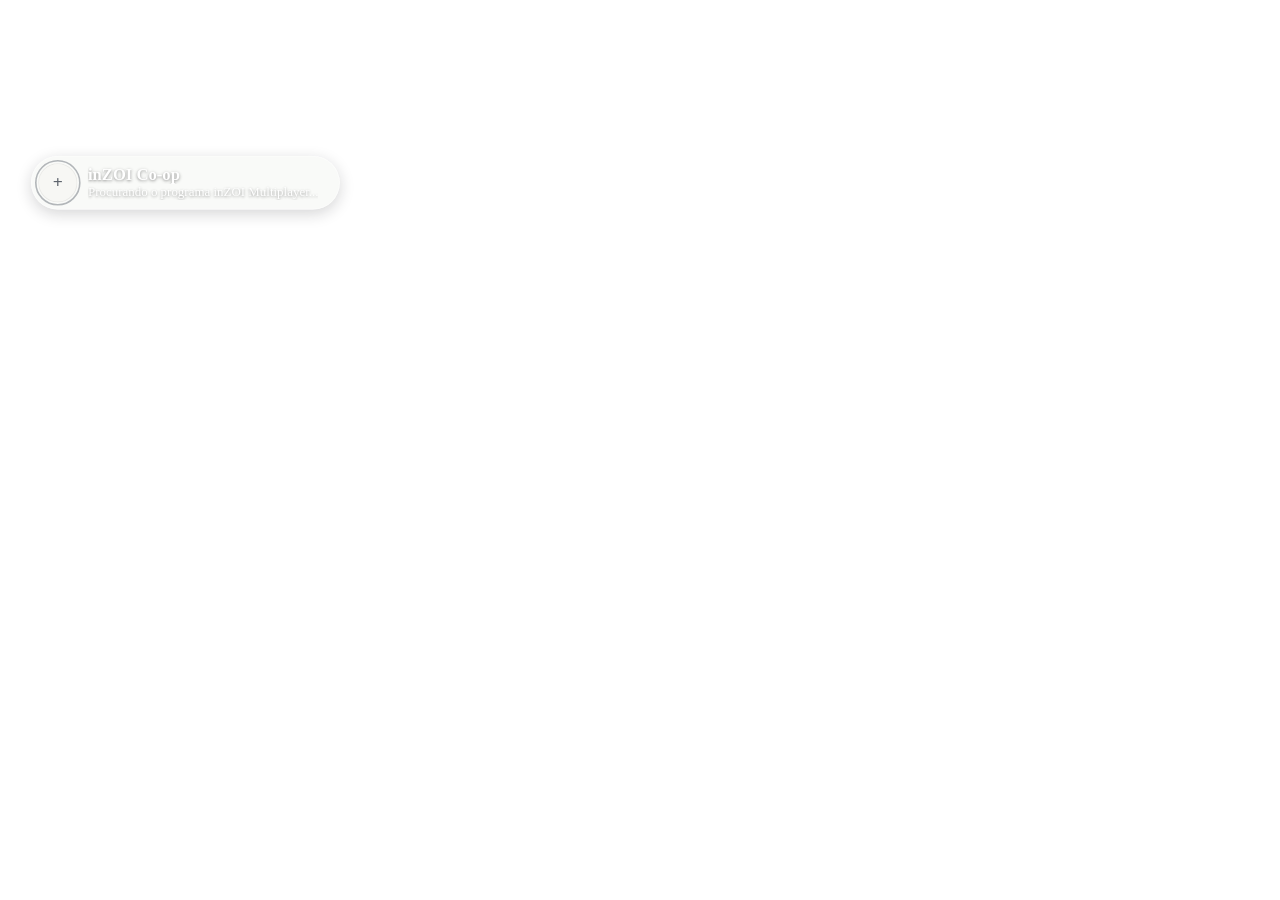
==== mod/InZOIMultiplayer/ui/mp/index.html @ 81c27d21 "0.9.12: consent popups for every interaction (always-accept), native teleport/cancel/queue (no cheat" ====
<!DOCTYPE html>
<html lang="pt-BR">
<head>
<meta charset="UTF-8">
<title>inZOI Multiplayer</title>
<link rel="stylesheet" href="coui://inzoi/mod/inzoi-fonts.css">
<style>
* { margin: 0; padding: 0; box-sizing: border-box; }
/* html/body MUST keep 'background: transparent' (game shows through; clicks outside the UI
   reach the game) and 'overflow: hidden'. NEVER set 'pointer-events: none' on html/body --
   it breaks inzoi.view.hover() / setHover() and leaks wheel/click input to the game camera. */
html, body { width: 100%; height: 100%; background: transparent; overflow: hidden;
             font-family: var(--inzoi-font-ui); font-size: 19.5px; color: #23262b; }
/* Gameface gives buttons its own font (one without accents) unless the family is named on them, so name it. */
button, input, select, textarea, .btn, .tab, .sect-head, .choice, .toggle, .chip, .ia, .qa {
    font-family: var(--inzoi-font-ui); }
button, input, select, textarea { font-size: inherit; color: inherit; }
button { -webkit-appearance: none; background: none; border: 0; cursor: pointer; }
button:focus { outline: none; }
button:focus-visible, input:focus-visible, select:focus-visible { outline: 2.6px solid #3a8ee6; outline-offset: 2.6px; }
svg { display: block; }

/* The look of the game's own menus: frosted light glass, very round corners, no hard borders, white pill
   buttons, thin icons in round slots, a blue badge. Closed, the panel is a small capsule (the partner and a badge);
   open, a narrow card. Saved window sizes from older versions are ignored (!important). */
#app-root { position: absolute; top: 156px; left: 31.2px; width: 442px !important; height: auto !important;
            max-height: 92%; display: flex; flex-direction: column; overflow: hidden;
            background: rgba(234, 236, 231, 0.80); backdrop-filter: blur(28.6px);
            border: 1px solid rgba(255, 255, 255, 0.60); border-radius: 31.2px;
            box-shadow: 0 13px 39px rgba(20, 24, 30, 0.22); }
#app-root.min { width: auto !important; border-radius: 39px; background: rgba(240, 242, 238, 0.42);
                border-color: rgba(255, 255, 255, 0.45); box-shadow: 0 5.2px 18.2px rgba(20, 24, 30, 0.18); }
#resize-handle { display: none !important; }

/* header = the capsule when closed */
#title-bar { display: flex; align-items: center; flex-shrink: 0; padding: 13px 13px 10.4px 15.6px; cursor: move;
             user-select: none; -webkit-user-select: none; }
#app-root.min #title-bar { padding: 7.8px 15.6px 7.8px 7.8px; cursor: pointer; }
#title-text { display: flex; align-items: center; flex: 1; min-width: 0; }
.avatar { position: relative; width: 49.4px; height: 49.4px; border-radius: 50%; flex-shrink: 0; margin-right: 13px;
          display: flex; align-items: center; justify-content: center;
          background: #f7f7f4; color: #5d636c; font-size: 22.1px; font-weight: bold;
          box-shadow: inset 0 0 0 1px rgba(0, 0, 0, 0.06); }
#title-text .dot { position: absolute; left: -3.9px; top: -3.9px; right: -3.9px; bottom: -3.9px; border-radius: 50%;
                   border: 2.6px solid rgba(120, 126, 134, 0.55); }
#title-text .dot.on { border-color: #3a8ee6; }
#title-text .dot.wait { border-color: #e0a33a; }
.tt { display: flex; flex-direction: column; min-width: 0; }
#title-label { font-size: 20.8px; font-weight: bold; white-space: nowrap; overflow: hidden; text-overflow: ellipsis; }
#title-sub { font-size: 16.2px; color: #5d636c; white-space: nowrap; overflow: hidden; text-overflow: ellipsis; margin-top: 1px; }
#app-root.min #title-label { color: #fff; text-shadow: 0 1px 3.9px rgba(0, 0, 0, 0.45); }
#app-root.min #title-sub { color: #fff; text-shadow: 0 1px 3.9px rgba(0, 0, 0, 0.45); opacity: 0.92; }
#title-buttons { display: flex; align-items: center; flex-shrink: 0; margin-left: 10.4px; }
.badge { display: none; min-width: 26px; height: 26px; padding: 0 7.8px; border-radius: 13px; margin-left: 7.8px;
         background: #3a8ee6; color: #fff; font-size: 15.6px; font-weight: bold; line-height: 26px; text-align: center; }
.badge.on { display: inline-block; }
#minimize-btn { width: 39px; height: 39px; border-radius: 50%; margin-left: 7.8px; color: #5d636c; }
#minimize-btn:hover { background: rgba(255, 255, 255, 0.7); color: #23262b; }
#close-btn { display: none !important; }
.sz { width: 31px; height: 31px; border-radius: 50%; color: #8a9099; display: flex; align-items: center; justify-content: center; }
.sz:hover { background: rgba(255, 255, 255, 0.7); color: #23262b; }
#app-root.min .sz { display: none; }
.c-desc { display: none !important; }

#content { flex: 1; min-height: 0; padding: 0 15.6px 13px; overflow: hidden; display: flex; flex-direction: column; }

/* states and questions: quiet lines, a card only when something needs an answer */
.conn { display: flex; align-items: flex-start; padding: 11.7px 15.6px; margin-bottom: 10.4px; border-radius: 20.8px; font-size: 18.2px;
        line-height: 1.35; background: rgba(255, 255, 255, 0.62); flex-shrink: 0; }
.conn.on { display: none; }
.conn .ico { width: 26px; height: 26px; border-radius: 50%; flex-shrink: 0; margin-right: 11.7px; text-align: center;
             line-height: 26px; font-weight: bold; font-size: 15.6px; background: #e0a33a; color: #fff; }
.conn.bad .ico { background: #e0605a; }
.conn .txt { flex: 1; min-width: 0; word-wrap: break-word; }
.conn .sub { display: block; font-size: 16.2px; color: #5d636c; margin-top: 2.6px; }
.conn .btn { margin-top: 9.1px; }
.notice { font-size: 16.9px; color: #9a6514; margin: 0 2.6px 10.4px; display: none; line-height: 1.35; }
.save-box { display: none; padding: 15.6px 18.2px; margin-bottom: 10.4px; border-radius: 23.4px; font-size: 18.2px; line-height: 1.4;
            background: rgba(255, 255, 255, 0.72); flex-shrink: 0; }
.save-box .btn { display: inline-block; margin: 10.4px 7.8px 0 0; }
#save-buttons .btn:first-child, #world-buttons .btn:first-child, #update-buttons .btn:first-child { background: #3a8ee6; color: #fff; }

/* the partner asks something: like the game's own dialog (big dark title, pill answers) */
.reqs { flex-shrink: 0; }
.req { padding: 18.2px 20.8px 15.6px; margin-bottom: 10.4px; border-radius: 26px; background: rgba(255, 255, 255, 0.82);
       box-shadow: 0 2.6px 13px rgba(20, 24, 30, 0.10); }
.req > div:first-child { font-size: 22.1px; font-weight: bold; line-height: 1.3; }
.req .row2 { display: flex; justify-content: flex-end; margin-top: 13px; }
.req .btn { margin-left: 10.4px; }
.req .btn:not(.no) { background: #3a8ee6; color: #fff; }
.req .btn.always { margin-left: 0; margin-right: auto; background: transparent; box-shadow: none; color: #2d7fd6; padding-left: 4px; }
.req .left { font-size: 15.6px; color: #5d636c; margin-top: 7.8px; text-align: right; }

/* pill buttons, like the game's */
.btn { display: inline-block; padding: 9.1px 19.5px; border-radius: 1298.7px; font-size: 18.2px; font-weight: bold; line-height: 1.25;
       background: #fff; color: #23262b; box-shadow: 0 1px 2.6px rgba(20, 24, 30, 0.10); }
.btn:hover { background: #f1f4f8; }
.btn.off, .btn[disabled] { opacity: 0.45; cursor: default; }
.wide { display: block; width: 100%; padding: 11.7px 15.6px; margin-bottom: 10.4px; }

/* the partner: where they are and what they're doing, two pills */
.pcard { flex-shrink: 0; padding: 0 2.6px 10.4px; display: none; }
.pcard .head { display: none; }
.pcard .pline { font-size: 16.9px; color: #5d636c; line-height: 1.35; word-wrap: break-word; }
.pcard .pline.doing { display: none; }              /* (the header says what they're doing) */
.pcard .prow { display: flex; margin: 2.6px -3.9px 0; }
.pcard .prow .btn { flex: 1; margin: 0 3.9px; padding: 9.1px 7.8px; white-space: nowrap; overflow: hidden; text-overflow: ellipsis; }
.pcard .sent { font-size: 16.9px; color: #2d7fd6; margin-top: 9.1px; display: none; }
.pcard .pdot, .pcard .fold, .pcard .pname { display: none; }

/* panes */
.pane { display: none; flex: 1; min-height: 0; flex-direction: column; overflow: hidden; }
.pane.on { display: flex; }
#pane-houses, #pane-mods, #pane-settings, #pane-help { overflow-y: auto; padding-right: 2.6px; }
.label { font-size: 16.9px; font-weight: bold; color: #5d636c; margin: 13px 2.6px 7.8px; }
.hint { font-size: 16.9px; color: #5d636c; line-height: 1.4; margin: 2.6px 2.6px 7.8px; }
.empty { font-size: 18.2px; color: #5d636c; padding: 7.8px 2.6px 13px; }

/* the Couple pane */
#pane-couple { overflow: hidden; }
#c-main { display: flex; flex-direction: column; flex: 1; min-height: 0; }
.c-empty { display: none; font-size: 18.2px; color: #5d636c; line-height: 1.45; padding: 23.4px 13px; text-align: center; }
.quick { display: flex; justify-content: space-between; flex-shrink: 0; margin: 2.6px 0 13px; }
.qa { width: 59.8px; display: flex; flex-direction: column; align-items: center; color: #23262b; }
.qa .c { width: 52px; height: 52px; border-radius: 50%; background: rgba(255, 255, 255, 0.78); display: flex;
         align-items: center; justify-content: center; box-shadow: 0 1px 2.6px rgba(20, 24, 30, 0.10); }
.qa:hover .c { background: #fff; }
.qa .l { font-size: 14.3px; color: #5d636c; margin-top: 5.2px; white-space: nowrap; text-align: center; }
.qa.done .c { background: #3a8ee6; color: #fff; }
.qa[disabled] { opacity: 0.4; cursor: default; }
.bond { display: flex; margin: 0 -5.2px 10.4px; flex-shrink: 0; }
.bond .b { flex: 1; padding: 0 5.2px; }
.bond .bl { display: flex; justify-content: space-between; font-size: 15px; color: #5d636c; margin-bottom: 3.9px; white-space: nowrap; }
.bond .bl .v { color: #23262b; font-weight: bold; }
.bond .track { height: 5.2px; border-radius: 2.6px; background: rgba(35, 38, 43, 0.10); overflow: hidden; }
.bond .fill { height: 5.2px; border-radius: 2.6px; width: 0; }
.bond .romance .fill { background: #e46ea8; }
.bond .friendship .fill { background: #2fb3b8; }
.bond .family .fill { background: #e0a33a; }
.bond .business .fill { background: #3a8ee6; }
.bond .tag { display: none; }
.chips { display: flex; flex-wrap: wrap; flex-shrink: 0; margin: 0 -2.6px 7.8px; }
.chip { margin: 0 2.6px 5.2px; padding: 5.2px 13px; border-radius: 1298.7px; font-size: 16.9px; color: #5d636c; }
.chip:hover { color: #23262b; }
.chip.on { background: #fff; color: #23262b; font-weight: bold; box-shadow: 0 1px 2.6px rgba(20, 24, 30, 0.10); }
.chip .n { font-weight: normal; margin-left: 5.2px; color: #8a9099; }
.c-search { flex-shrink: 0; margin-bottom: 7.8px; }
.c-search input { width: 100%; padding: 9.1px 18.2px; border-radius: 1298.7px; border: 0; background: rgba(255, 255, 255, 0.62);
                  outline: none; font-size: 17.6px; }
.c-search input:focus { background: #fff; }
.c-desc { flex-shrink: 0; font-size: 16.2px; color: #5d636c; line-height: 1.4; margin: 0 5.2px 7.8px; }
.ia-grid { flex: 1; min-height: 0; max-height: 390px; overflow-y: auto; display: flex; flex-direction: column; }
.ia { display: flex; align-items: center; width: 100%; text-align: left; padding: 10.4px 15.6px; margin-bottom: 5.2px;
      border-radius: 18.2px; background: rgba(255, 255, 255, 0.55); color: #23262b; flex-shrink: 0; }
.ia:hover { background: #fff; }
.ia::before { content: ''; width: 9.1px; height: 9.1px; border-radius: 50%; margin-right: 13px; flex-shrink: 0; background: #8a9099; }
.ia.romance::before { background: #e46ea8; }
.ia.family::before { background: #e0a33a; }
.ia.fun::before { background: #9b7be0; }
.ia.friendship::before { background: #2fb3b8; }
.ia.talk::before, .ia.business::before { background: #3a8ee6; }
.ia.conflict::before { background: #e0605a; }
.ia .in { display: block; flex: 1; min-width: 0; font-size: 18.2px; line-height: 1.3; }
.ia .s { display: block; font-size: 15.6px; color: #5d636c; margin-top: 1px; }
.ia.done { background: #3a8ee6; color: #fff; }
.ia.done .s { color: rgba(255, 255, 255, 0.85); }
.ia.off { opacity: 0.55; cursor: default; }
.ia-empty { font-size: 16.9px; color: #5d636c; padding: 13px 7.8px; }

/* chat */
.players { flex-shrink: 0; margin-bottom: 5.2px; max-height: 156px; overflow-y: auto; }
.player { display: flex; align-items: center; padding: 9.1px 15.6px; margin-bottom: 5.2px; border-radius: 18.2px; background: rgba(255, 255, 255, 0.55); }
.player .who { flex: 1; min-width: 0; }
.player .name { font-size: 18.2px; font-weight: bold; }
.player .sub { font-size: 16.2px; color: #5d636c; margin-top: 1px; white-space: nowrap; overflow: hidden; text-overflow: ellipsis; }
.player .sub.here { color: #1f8f93; }
.player .btn { padding: 6.5px 15.6px; font-size: 16.9px; }
.chat { flex: 1; min-height: 156px; max-height: 364px; overflow-y: auto; overflow-x: hidden; display: block;
        padding: 7.8px 13px 10.4px; background: rgba(255, 255, 255, 0.45); border-radius: 20.8px; }
.msg { font-size: 18.2px; line-height: 1.4; margin-top: 5.2px; word-wrap: break-word; }
.msg .from { font-weight: bold; color: #2d7fd6; margin-right: 7.8px; }
.msg.mine .from { color: #1f8f93; }
.msg.system { color: #5d636c; font-size: 16.9px; }
.say { display: flex; margin-top: 10.4px; flex-shrink: 0; }
.say input { flex: 1; min-width: 0; padding: 10.4px 18.2px; border-radius: 1298.7px; border: 0; background: rgba(255, 255, 255, 0.72);
             outline: none; font-size: 18.2px; }
.say input:focus { background: #fff; }
.say .btn { margin-left: 7.8px; background: #3a8ee6; color: #fff; }

/* houses, mods, settings, help */
.house, .bk { display: flex; align-items: center; padding: 9.1px 15.6px; margin-bottom: 5.2px; border-radius: 18.2px; font-size: 18.2px;
              background: rgba(255, 255, 255, 0.55); }
.house .t, .bk .t { flex: 1; min-width: 0; white-space: nowrap; overflow: hidden; text-overflow: ellipsis; }
.house .t .s, .bk .t .s { font-size: 15.6px; color: #5d636c; }
.house .btn, .bk .btn { padding: 5.2px 14.3px; font-size: 16.9px; margin-left: 7.8px; }
.mods-state { font-size: 18.2px; line-height: 1.4; margin: 5.2px 2.6px 10.4px; }
.bar { height: 6.5px; border-radius: 3.9px; background: rgba(35, 38, 43, 0.10); margin: 0 2.6px 13px; display: none; flex-shrink: 0; }
.bar .fill { height: 6.5px; border-radius: 3.9px; background: #3a8ee6; width: 0; }
.m-buttons { display: none; margin-bottom: 13px; }
.m-buttons .btn { margin-right: 7.8px; }
.mod { font-size: 18.2px; padding: 3.9px 5.2px; white-space: nowrap; overflow: hidden; text-overflow: ellipsis; }
.mod .ok { color: #1f8f93; margin-right: 7.8px; }
.mod .no { color: #b7791f; margin-right: 7.8px; }
.tab.alert .tb { display: inline-block; }
.field { display: flex; align-items: center; margin-bottom: 7.8px; }
.field > span { width: 117px; font-size: 16.9px; color: #5d636c; flex-shrink: 0; }
.field input, .field select { flex: 1; min-width: 0; padding: 7.8px 15.6px; border-radius: 1298.7px; border: 0;
               background: rgba(255, 255, 255, 0.72); outline: none; font-size: 18.2px; }
.field input[readonly] { color: #5d636c; }
.field select option { color: #111; }
.field .btn { margin-left: 7.8px; padding: 6.5px 13px; font-size: 16.2px; }
.toggle { display: flex; align-items: center; font-size: 17.6px; color: #5d636c; margin: 7.8px 0 13px; text-align: left; padding: 2.6px 0; }
.toggle .box { width: 44.2px; height: 26px; border-radius: 13px; margin-right: 13px; background: rgba(35, 38, 43, 0.18); flex-shrink: 0;
               position: relative; }
.toggle .box::after { content: ''; position: absolute; top: 2.6px; left: 2.6px; width: 20.8px; height: 20.8px; border-radius: 50%; background: #fff; }
.toggle.on .box { background: #3a8ee6; }
.toggle.on .box::after { left: 20.8px; }
.toggle.on { color: #23262b; }
.hint.version { margin-top: 15.6px; }
.sect { margin: 5.2px 0 10.4px; border-radius: 20.8px; background: rgba(255, 255, 255, 0.45); }
.sect-head { display: flex; justify-content: space-between; width: 100%; text-align: left; padding: 11.7px 15.6px; font-size: 18.2px;
             font-weight: bold; color: #23262b; }
.sect-head .arrow { color: #5d636c; margin-left: 10.4px; }
.sect-body { padding: 0 15.6px 15.6px; display: none; }
.sect.open .sect-body { display: block; }
.choice { display: block; width: 100%; text-align: left; padding: 10.4px 15.6px; margin-bottom: 6.5px; border-radius: 18.2px; font-size: 17.6px;
          background: rgba(255, 255, 255, 0.55); color: #5d636c; }
.choice.on { background: #fff; color: #23262b; font-weight: bold; box-shadow: inset 0 0 0 2.6px #3a8ee6; }
.hh-line { font-size: 16.9px; line-height: 1.4; margin-bottom: 7.8px; }
.hh-line.warn { color: #9a6514; }
.hh-line.ok { color: #1f8f93; }
.hh-line.bad { color: #c2453f; }
.confirm { padding: 13px 15.6px; margin-bottom: 10.4px; border-radius: 20.8px; font-size: 17.6px; line-height: 1.4; display: none;
           background: rgba(255, 255, 255, 0.82); }
.confirm .prow { display: flex; justify-content: flex-end; margin-top: 10.4px; }
.confirm .btn { margin-left: 7.8px; }
.confirm .btn.danger { background: #e0605a; color: #fff; }
.check { display: flex; align-items: flex-start; padding: 9.1px 13px; margin-bottom: 5.2px; border-radius: 18.2px; font-size: 18.2px; line-height: 1.35;
         background: rgba(255, 255, 255, 0.55); }
.check .mark { width: 28.6px; flex-shrink: 0; font-weight: bold; color: #8a9099; }
.check.ok .mark { color: #1f8f93; }
.check.bad { background: rgba(255, 236, 234, 0.85); }
.check.bad .mark { color: #c2453f; }
.check .t { flex: 1; min-width: 0; word-wrap: break-word; }
.check .s { font-size: 15.6px; color: #5d636c; }
.check .fix { font-size: 16.9px; color: #9a6514; margin-top: 3.9px; }
.diag-out { font-size: 16.9px; line-height: 1.4; margin: 2.6px 2.6px 13px; word-wrap: break-word; }

/* the rail of round icons at the bottom (the game's own icon slots) */
.tabs { display: flex; justify-content: space-between; flex-shrink: 0; margin: 13px -2.6px 0; padding-top: 10.4px;
        border-top: 1px solid rgba(35, 38, 43, 0.08); order: 99; }
.tab, #servers-btn { position: relative; width: 46.8px; height: 46.8px; border-radius: 50%; display: flex; align-items: center;
                     justify-content: center; color: #5d636c; }
.tab:hover, #servers-btn:hover { background: rgba(255, 255, 255, 0.7); color: #23262b; }
.tab.on { background: #fff; color: #3a8ee6; box-shadow: 0 1px 3.9px rgba(20, 24, 30, 0.14); }
.tb { display: none; position: absolute; top: -2.6px; right: -3.9px; min-width: 20.8px; height: 20.8px; padding: 0 5.2px; border-radius: 10.4px;
      background: #3a8ee6; color: #fff; font-size: 13.7px; font-weight: bold; line-height: 20.8px; text-align: center; }
.tb.on { display: inline-block; }
</style>
</head>
<body>
<div id="app-root">
  <div id="title-bar">
    <span id="title-text"><span class="avatar"><span id="t-initial">+</span><span class="dot" aria-hidden="true"></span></span>
      <span class="tt"><span id="title-label">inZOI Co-op</span><span id="title-sub"></span></span></span>
    <div id="title-buttons">
      <span class="badge" id="t-badge"></span>
      <button type="button" class="sz" id="sz-down" data-i18n-title="Smaller"><svg width="18" height="18" viewBox="0 0 24 24" fill="none" stroke="currentColor" stroke-width="2" stroke-linecap="round"><path d="M7 12h10"/></svg></button><button type="button" class="sz" id="sz-up" data-i18n-title="Bigger"><svg width="18" height="18" viewBox="0 0 24 24" fill="none" stroke="currentColor" stroke-width="2" stroke-linecap="round"><path d="M7 12h10M12 7v10"/></svg></button>
      <button type="button" id="minimize-btn" data-i18n-title="Minimize"><svg width="21" height="21" viewBox="0 0 24 24" fill="none" stroke="currentColor" stroke-width="2" stroke-linecap="round" stroke-linejoin="round"><path d="M7 14.5l5-5 5 5"/></svg></button>
      <button type="button" id="close-btn" data-i18n-title="Close">X</button>
    </div>
  </div>
  <div id="content">
    <div class="conn wait" id="conn" role="status" aria-live="polite">
      <span class="ico" id="conn-ico" aria-hidden="true">…</span>
      <div class="txt"><span id="status" data-i18n>Looking for the inZOI Multiplayer program...</span><span class="sub" id="conn-sub"></span>
        <button type="button" class="btn" id="conn-retry" style="display:none" data-i18n>Try again</button></div>
    </div>
    <div class="reqs" id="reqs" role="alert" aria-live="assertive"></div>
    <!-- questions and warnings first: multiplayer may be waiting on them -->
    <div class="notice" id="notice" role="alert"></div>
    <div class="save-box" id="update-box"><div id="update-text"></div><div id="update-buttons"></div></div>
    <div class="save-box" id="world-box"><div id="world-text"></div><div id="world-buttons"></div></div>
    <div class="save-box" id="save-box"><div id="save-text"></div><div id="save-buttons"></div></div>
    <div class="pcard" id="pcard">
      <div class="head" id="p-head"><span class="pdot" id="p-dot"></span><span class="pname" id="p-name"></span><span class="fold" id="p-fold"></span></div>
      <div id="p-body">
        <div class="pline doing" id="p-doing"></div>
        <div class="pline" id="p-where"></div>
        <div class="pline" id="p-seen"></div>
        <div class="prow"><button type="button" class="btn" id="p-goto" data-i18n>Go to my partner</button><button type="button" class="btn" id="p-invite" data-i18n>Invite to my home</button></div>
        <div class="sent" id="p-sent"></div>
      </div>
    </div>
    <div class="pane on" id="pane-couple">
      <div class="c-empty" id="c-empty"></div>
      <div id="c-main">
        <div class="quick" id="quick"></div>
        <div class="bond" id="bond"></div>
        <div class="chips" id="chips" role="tablist"></div>
        <div class="c-search"><input id="ia-search" maxlength="40" placeholder="Search actions..." data-i18n-ph></div>
        <div class="c-desc" id="c-desc"></div>
        <div class="ia-grid" id="ia-grid"></div>
      </div>
    </div>
    <div class="pane" id="pane-people">
      <div class="players" id="players"></div>
      <div class="chat" id="chat" role="log" aria-live="polite"></div>
      <div class="say">
        <input id="say" maxlength="500" placeholder="Say something..." data-i18n-ph>
        <button type="button" class="btn" id="send" data-i18n>Send</button>
      </div>
    </div>
    <div class="pane" id="pane-houses">
      <div class="hint" data-i18n>To have friends visit you at home: in Build mode, save your home to your library, then share it
        here. Friends add it to their library and place it on the same lot with the build tools.</div>
      <div class="label" data-i18n>Your saved houses</div>
      <div id="h-mine"></div>
      <div class="label" data-i18n>Shared by friends</div>
      <div id="h-shared"></div>
    </div>
    <div class="pane" id="pane-mods">
      <div class="hint" data-i18n>Everyone needs the same mods to see each other's clothes and things. When someone hosts and
        plays, the host's mods count; on a stand-alone server, everyone's mods are shared.</div>
      <div class="mods-state" id="m-state"></div>
      <div class="bar" id="m-bar"><div class="fill" id="m-fill"></div></div>
      <div class="m-buttons" id="m-buttons"><button type="button" class="btn" id="m-yes">Download</button><button type="button" class="btn" id="m-no" data-i18n>No thanks</button></div>
      <div class="label" data-i18n>Mods everyone uses</div>
      <div id="m-list"></div>
    </div>
    <div class="pane" id="pane-settings">
      <div class="sect" id="sect-home">
        <button type="button" class="sect-head" id="hh-head"><span data-i18n>Your multiplayer save</span><span class="arrow" id="hh-arrow">+</span></button>
        <div class="sect-body">
          <button type="button" class="toggle" id="hh-toggle" role="switch" aria-checked="false" style="display:none"><span class="box" aria-hidden="true"></span><span data-i18n>Share one household (we play in the same world and save it together)</span></button>
          <div class="hint" data-i18n>Each of you plays your own save (a multiplayer copy, so your normal saves stay untouched). You meet on the same map.</div>
          <div class="hh-line" id="hh-saved"></div>
          <div class="hh-line warn" id="hh-behind"></div>
          <div class="hh-line" id="hh-busy"></div>
          <div class="hh-line" id="hh-undo"></div>
          <button type="button" class="btn wide" id="hh-undo-btn" data-i18n>Undo the last save</button>
          <div class="confirm" id="hh-confirm"><div id="hh-confirm-text"></div>
            <div class="prow"><button type="button" class="btn danger" id="hh-confirm-yes" data-i18n>Yes, go back</button><button type="button" class="btn" id="hh-confirm-no" data-i18n>Cancel</button></div></div>
          <div class="label" data-i18n>Backups on this PC</div>
          <div id="hh-backups"></div>
        </div>
      </div>
      <div class="sect" id="sect-clock">
        <button type="button" class="sect-head" id="clock-head"><span data-i18n>Clock</span><span class="arrow" id="clock-arrow">+</span></button>
        <div class="sect-body">
          <button type="button" class="choice" id="clock-host" data-i18n>Follow whoever hosts (recommended)</button>
          <button type="button" class="choice" id="clock-catchup" data-i18n>Adjust between the two of us</button>
          <div class="hint" data-i18n>Adjusting: whoever is behind in game time moves forward to the other.</div>
        </div>
      </div>
      <label class="field"><span data-i18n>Your name</span><input id="s-name" maxlength="40"></label>
      <label class="field"><span data-i18n>Server</span><input id="s-server"></label>
      <label class="field"><span data-i18n>Port</span><input id="s-port"></label>
      <label class="field"><span data-i18n>Password</span><input id="s-password" type="password" placeholder="Unchanged unless you type" data-i18n-ph><button type="button" class="btn" id="s-nopw" data-i18n>No password</button></label>
      <button type="button" class="toggle" id="s-sync" role="switch" aria-checked="false"><span class="box" aria-hidden="true"></span><span data-i18n>Follow the host's time of day, season and weather</span></button>
      <label class="field"><span data-i18n>Language</span><select id="s-lang"><option value="pt-BR">Português (Brasil)</option><option value="en">English</option></select></label>
      <button type="button" class="btn" id="s-save" data-i18n>Save and reconnect</button>
      <div class="hint version" id="s-version"></div>
      <button type="button" class="btn wide" id="s-update" data-i18n>Update now</button>
      <div class="hint" id="s-update-out"></div>
    </div>
    <div class="pane" id="pane-help">
      <div class="hint" data-i18n>Something not working? Check the connection: each line says what is wrong and what to do.</div>
      <button type="button" class="btn wide" id="help-check" data-i18n>Check connection</button>
      <div id="help-checks"></div>
      <div class="label" data-i18n>Still not working?</div>
      <button type="button" class="btn wide" id="help-diag" data-i18n>Send diagnostics</button>
      <div class="diag-out" id="help-diag-out"></div>
    </div>
    <div class="tabs" role="tablist">
      <button type="button" role="tab" class="tab on" data-tab="couple" data-i18n-title="Couple"><svg width="26" height="26" viewBox="0 0 24 24" fill="none" stroke="currentColor" stroke-width="1.8" stroke-linejoin="round"><path d="M12 20s-7-4.4-7-10a4 4 0 0 1 7-2.6A4 4 0 0 1 19 10c0 5.6-7 10-7 10z"/></svg><span class="tb"></span></button>
      <button type="button" role="tab" class="tab" data-tab="people" data-i18n-title="Chat"><svg width="26" height="26" viewBox="0 0 24 24" fill="none" stroke="currentColor" stroke-width="1.8" stroke-linejoin="round"><path d="M4 6.5A2.5 2.5 0 0 1 6.5 4h11A2.5 2.5 0 0 1 20 6.5v7a2.5 2.5 0 0 1-2.5 2.5H10l-4 4v-4h0.5A2.5 2.5 0 0 1 4 13.5z"/></svg><span class="tb" id="tb-chat"></span></button>
      <button type="button" role="tab" class="tab" data-tab="houses" data-i18n-title="Houses"><svg width="26" height="26" viewBox="0 0 24 24" fill="none" stroke="currentColor" stroke-width="1.8" stroke-linejoin="round"><path d="M4 11l8-6.5 8 6.5M6.5 9.5V19h11V9.5M10 19v-5h4v5"/></svg><span class="tb"></span></button>
      <button type="button" role="tab" class="tab" data-tab="mods" id="tab-mods" data-i18n-title="Mods"><svg width="26" height="26" viewBox="0 0 24 24" fill="none" stroke="currentColor" stroke-width="1.8" stroke-linejoin="round"><path d="M9 4h6v3a2 2 0 1 0 4 0h1v6h-3a2 2 0 1 0 0 4h3v3H4V4h5z"/></svg><span class="tb" id="tb-mods"></span></button>
      <button type="button" role="tab" class="tab" data-tab="settings" data-i18n-title="Settings"><svg width="26" height="26" viewBox="0 0 24 24" fill="none" stroke="currentColor" stroke-width="1.8" stroke-linecap="round"><path d="M5 7h9M18 7h1M5 17h1M10 17h9"/><circle cx="16" cy="7" r="2"/><circle cx="8" cy="17" r="2"/></svg><span class="tb"></span></button>
      <button type="button" role="tab" class="tab" data-tab="help" data-i18n-title="Help"><svg width="26" height="26" viewBox="0 0 24 24" fill="none" stroke="currentColor" stroke-width="1.8" stroke-linecap="round"><circle cx="12" cy="12" r="8"/><path d="M9.8 9.5a2.3 2.3 0 0 1 4.4 1c0 1.5-2.2 1.8-2.2 3.3"/><path d="M12 16.8v0.2"/></svg><span class="tb"></span></button>
      <button type="button" id="servers-btn" data-i18n-title="Servers: join one, host your own, admin console"><svg width="26" height="26" viewBox="0 0 24 24" fill="none" stroke="currentColor" stroke-width="1.8"><circle cx="12" cy="12" r="8"/><path d="M4 12h16M12 4c2.5 2.4 2.5 13.6 0 16M12 4c-2.5 2.4-2.5 13.6 0 16"/></svg></button>
    </div>
  </div>
</div>
<!-- ===================================================================
     REQUIRED SCRIPTS -- DO NOT REMOVE OR REORDER.
       1. coui://inzoi/cohtml.js        -> engine (game bridge; input forwarding)
       2. coui://inzoi/mod/inzoi-sdk.js -> inzoi.* (view.hover, cli, saveState...)
       3. window.js                     -> scaffold window mgr; defines the wf global
       4. i18n.js                       -> translations (I18N global; pt-BR / en)
       5. app.js                        -> mod logic (uses wf, I18N)
     ==================================================================== -->
<script src="coui://inzoi/cohtml.js"></script>
<script src="coui://inzoi/mod/inzoi-sdk.js"></script>
<script src="window.js"></script>
<script src="i18n.js"></script>
<script src="app.js"></script>
</body>
</html>
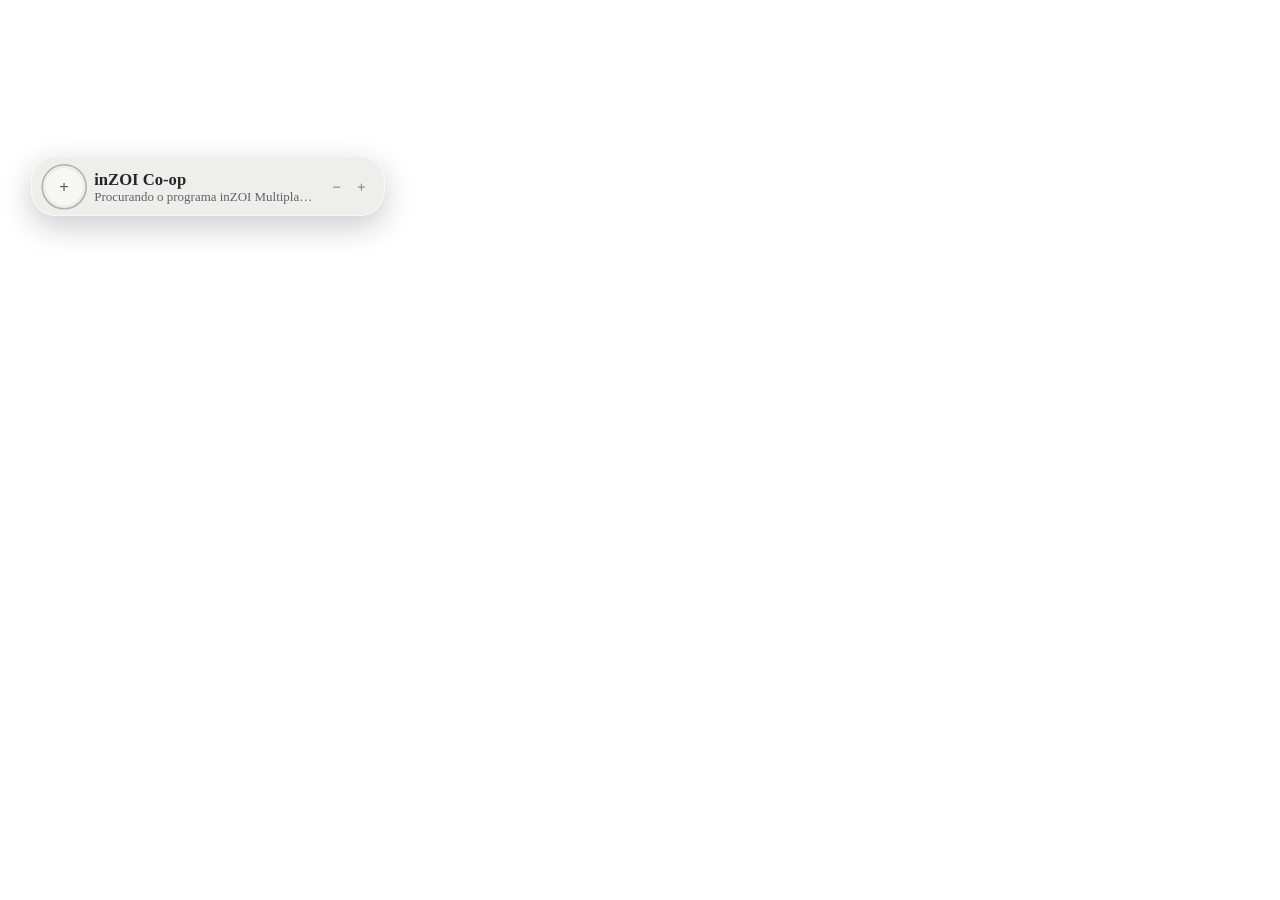
==== commit 66b205b2: "0.9.15: family home object sync (build mode diff, ask, apply), requests as a centred dialog, time ne" ====
--- a/mod/InZOIMultiplayer/ui/mp/index.html
+++ b/mod/InZOIMultiplayer/ui/mp/index.html
@@ -256,9 +256,25 @@
 .tb { display: none; position: absolute; top: -2.6px; right: -3.9px; min-width: 20.8px; height: 20.8px; padding: 0 5.2px; border-radius: 10.4px;
       background: #3a8ee6; color: #fff; font-size: 13.7px; font-weight: bold; line-height: 20.8px; text-align: center; }
 .tb.on { display: inline-block; }
+
+/* a request from the partner: the window becomes a dialog in the middle of the screen, the game dimmed behind it */
+#dim { position: absolute; left: 0; top: 0; width: 100%; height: 100%; background: rgba(12, 14, 20, 0.38); display: none; }
+#dim.on { display: block; }
+#app-root.modal { width: 600px !important; transform: none !important; border-radius: 30px; background: rgba(244, 245, 241, 0.94);
+                  box-shadow: 0 20px 60px rgba(10, 12, 18, 0.45); }
+#app-root.modal #title-bar, #app-root.modal #content > *:not(#reqs) { display: none !important; }
+#app-root.modal #content { padding: 14px; }
+#app-root.modal .req { margin: 0; padding: 26px 28px 20px; box-shadow: none; background: transparent; }
+#app-root.modal .req > div:first-child { font-size: 30px; line-height: 1.25; }
+#app-root.modal .req .row2 { margin-top: 22px; }
+#app-root.modal .req .btn { font-size: 20px; padding: 12px 26px; }
+#app-root.modal .req .btn.always { font-size: 17px; }
+#app-root.modal .req .left { font-size: 15px; margin-top: 12px; }
+#app-root.modal .req + .req { border-top: 1px solid rgba(35, 38, 43, 0.1); }
 </style>
 </head>
 <body>
+<div id="dim"></div>
 <div id="app-root">
   <div id="title-bar">
     <span id="title-text"><span class="avatar"><span id="t-initial">+</span><span class="dot" aria-hidden="true"></span></span>
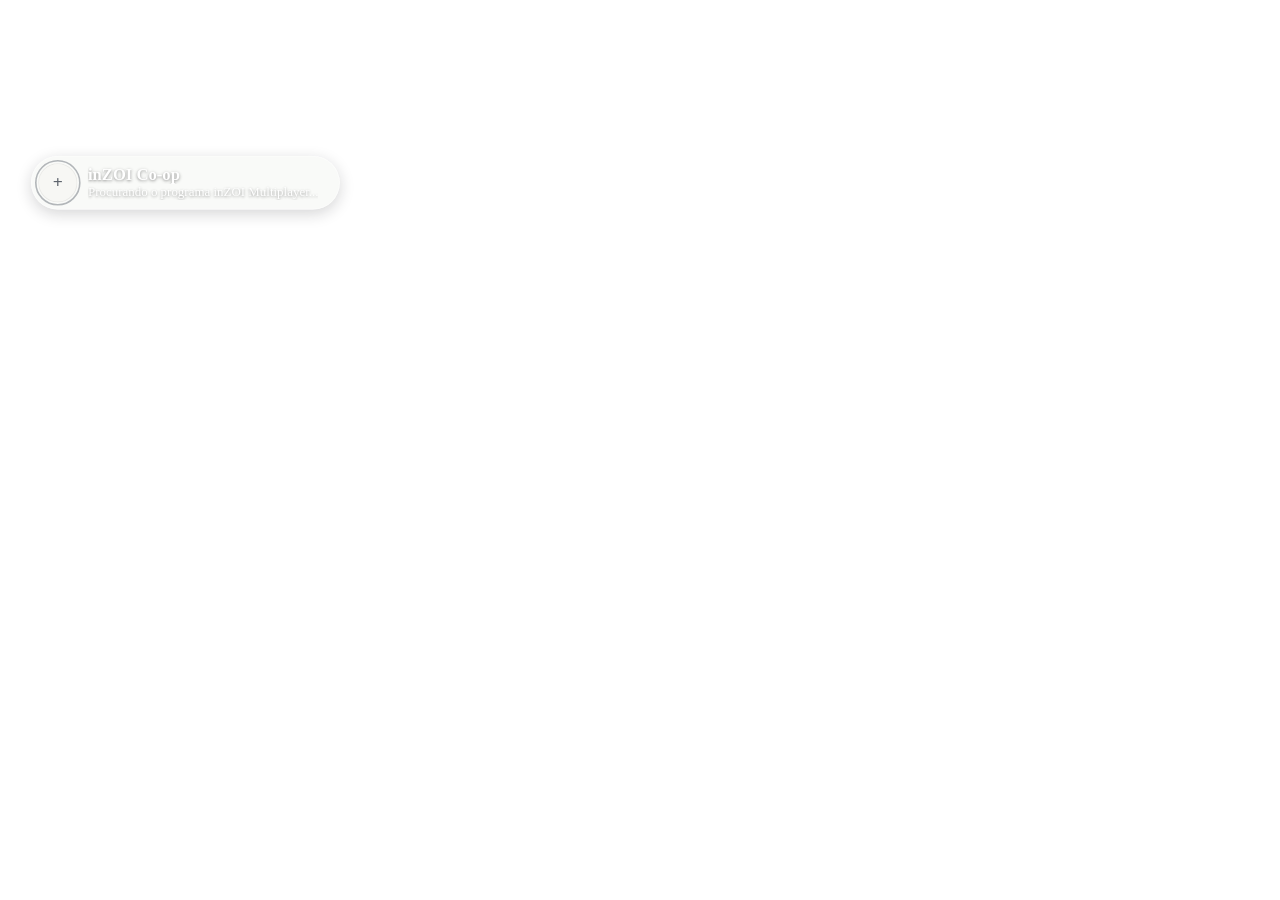
==== commit 2e3c5bdc: "0.9.16: request dialog alone in the screen's centre (no :not in Gameface), clocks within 3 game minu" ====
--- a/mod/InZOIMultiplayer/ui/mp/index.html
+++ b/mod/InZOIMultiplayer/ui/mp/index.html
@@ -87,7 +87,7 @@
 .req > div:first-child { font-size: 22.1px; font-weight: bold; line-height: 1.3; }
 .req .row2 { display: flex; justify-content: flex-end; margin-top: 13px; }
 .req .btn { margin-left: 10.4px; }
-.req .btn:not(.no) { background: #3a8ee6; color: #fff; }
+.req .btn.yes { background: #3a8ee6; color: #fff; }
 .req .btn.always { margin-left: 0; margin-right: auto; background: transparent; box-shadow: none; color: #2d7fd6; padding-left: 4px; }
 .req .left { font-size: 15.6px; color: #5d636c; margin-top: 7.8px; text-align: right; }
 
@@ -260,9 +260,9 @@
 /* a request from the partner: the window becomes a dialog in the middle of the screen, the game dimmed behind it */
 #dim { position: absolute; left: 0; top: 0; width: 100%; height: 100%; background: rgba(12, 14, 20, 0.38); display: none; }
 #dim.on { display: block; }
+.mhide { display: none !important; }
 #app-root.modal { width: 600px !important; transform: none !important; border-radius: 30px; background: rgba(244, 245, 241, 0.94);
                   box-shadow: 0 20px 60px rgba(10, 12, 18, 0.45); }
-#app-root.modal #title-bar, #app-root.modal #content > *:not(#reqs) { display: none !important; }
 #app-root.modal #content { padding: 14px; }
 #app-root.modal .req { margin: 0; padding: 26px 28px 20px; box-shadow: none; background: transparent; }
 #app-root.modal .req > div:first-child { font-size: 30px; line-height: 1.25; }
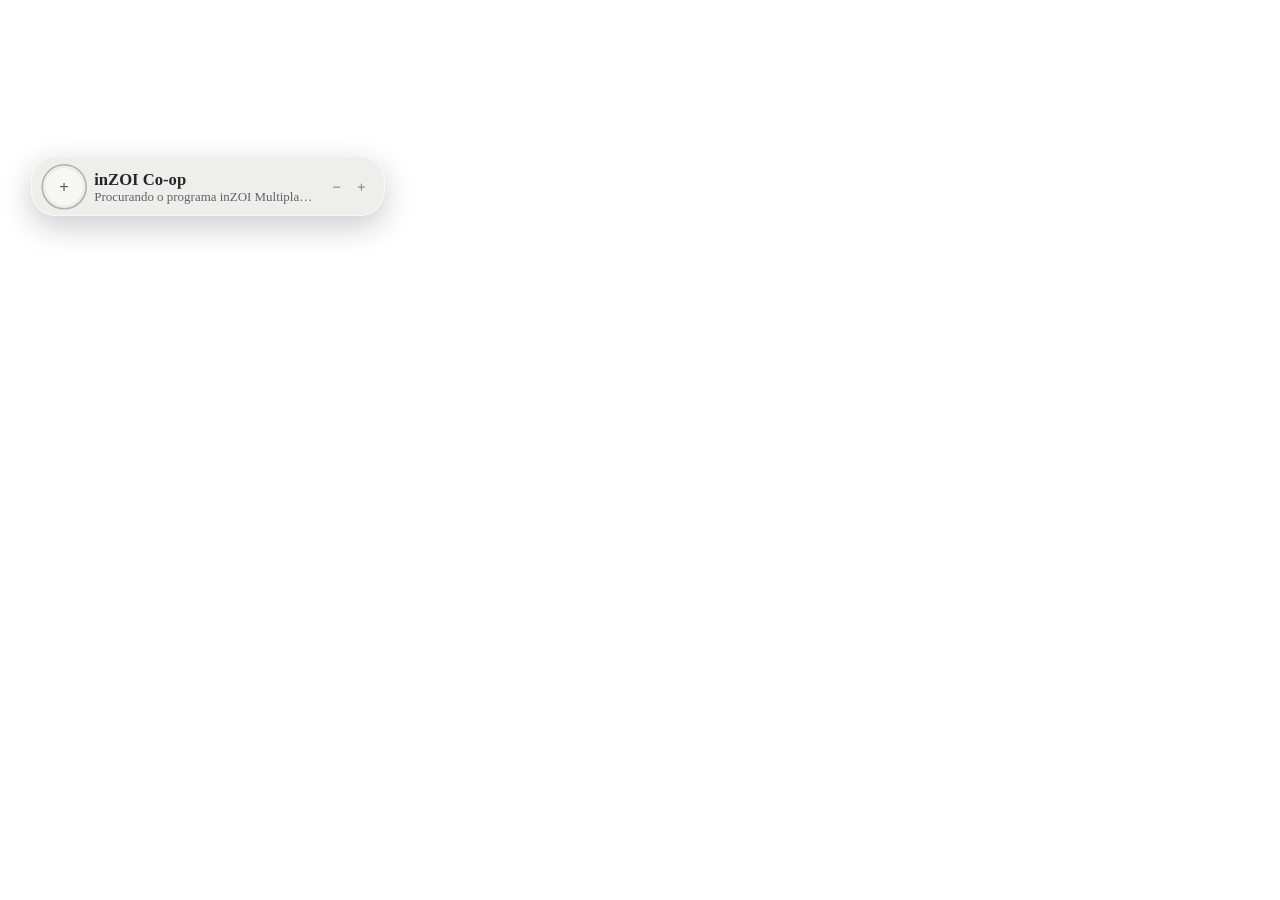
==== commit 17e6e332: "Exact house via the game's property presets (applied on reopen); the host's family is the family Co-" ====
--- a/mod/InZOIMultiplayer/ui/mp/index.html
+++ b/mod/InZOIMultiplayer/ui/mp/index.html
@@ -328,6 +328,10 @@
       </div>
     </div>
     <div class="pane" id="pane-houses">
+      <button type="button" class="btn wide" id="h-sync" data-i18n>Get my partner's house</button>
+      <div class="hint" id="h-exact" hidden></div>
+      <button type="button" class="btn wide yes" id="h-exact-now" hidden data-i18n>Apply now (restarts the game)</button>
+      <div class="hint" data-i18n>Your home, the same as in your partner's save: what changed in theirs shows up here to apply.</div>
       <div class="hint" data-i18n>To have friends visit you at home: in Build mode, save your home to your library, then share it
         here. Friends add it to their library and place it on the same lot with the build tools.</div>
       <div class="label" data-i18n>Your saved houses</div>
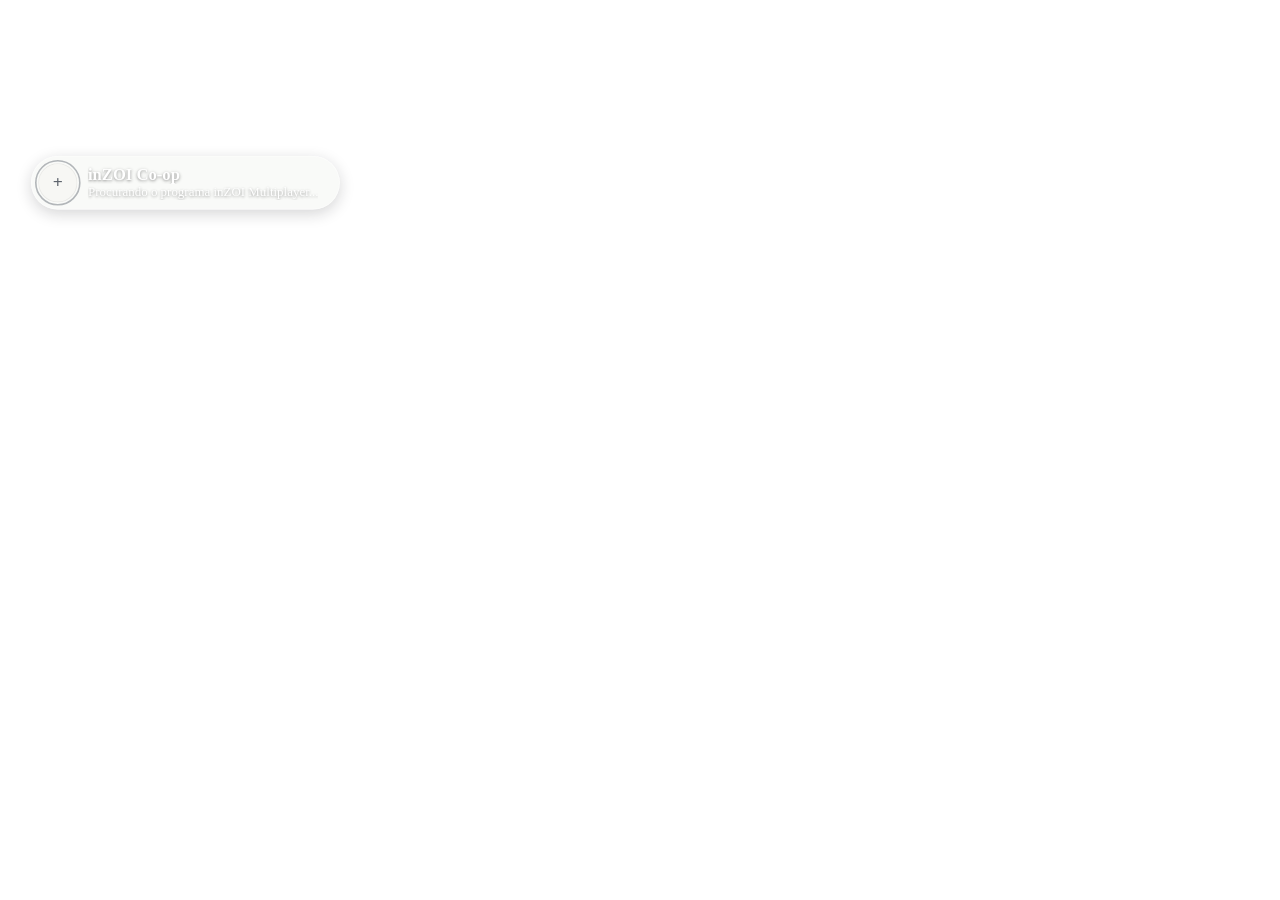
==== commit 8c378e9b: "Panel: a clear collapse button (Recolher) before the size buttons; collapsed with it, it opens again" ====
--- a/mod/InZOIMultiplayer/ui/mp/index.html
+++ b/mod/InZOIMultiplayer/ui/mp/index.html
@@ -54,8 +54,13 @@
 .badge { display: none; min-width: 26px; height: 26px; padding: 0 7.8px; border-radius: 13px; margin-left: 7.8px;
          background: #3a8ee6; color: #fff; font-size: 15.6px; font-weight: bold; line-height: 26px; text-align: center; }
 .badge.on { display: inline-block; }
-#minimize-btn { width: 39px; height: 39px; border-radius: 50%; margin-left: 7.8px; color: #5d636c; }
-#minimize-btn:hover { background: rgba(255, 255, 255, 0.7); color: #23262b; }
+#minimize-btn { width: 39px; height: 39px; border-radius: 50%; margin: 0 5.2px 0 7.8px; color: #23262b;
+                background: rgba(255, 255, 255, 0.55); display: flex; align-items: center; justify-content: center; }
+#minimize-btn:hover { background: #fff; color: #23262b; }
+/* only our own buttons in the title bar: anything put there besides them (the game's hide button) isn't shown - the
+   panel is collapsed with its own button instead (the players' choice, 0.9.79) */
+#title-buttons > *:not(#t-badge):not(.sz):not(#minimize-btn):not(#close-btn),
+#title-bar > *:not(#title-text):not(#title-buttons) { display: none !important; }
 #close-btn { display: none !important; }
 .sz { width: 31px; height: 31px; border-radius: 50%; color: #8a9099; display: flex; align-items: center; justify-content: center; }
 .sz:hover { background: rgba(255, 255, 255, 0.7); color: #23262b; }
@@ -281,8 +286,8 @@
       <span class="tt"><span id="title-label">inZOI Co-op</span><span id="title-sub"></span></span></span>
     <div id="title-buttons">
       <span class="badge" id="t-badge"></span>
+      <button type="button" id="minimize-btn" data-i18n-title="Collapse"><svg width="22" height="22" viewBox="0 0 24 24" fill="none" stroke="currentColor" stroke-width="2.2" stroke-linecap="round" stroke-linejoin="round"><path d="M6 15l6-6 6 6"/></svg></button>
       <button type="button" class="sz" id="sz-down" data-i18n-title="Smaller"><svg width="18" height="18" viewBox="0 0 24 24" fill="none" stroke="currentColor" stroke-width="2" stroke-linecap="round"><path d="M7 12h10"/></svg></button><button type="button" class="sz" id="sz-up" data-i18n-title="Bigger"><svg width="18" height="18" viewBox="0 0 24 24" fill="none" stroke="currentColor" stroke-width="2" stroke-linecap="round"><path d="M7 12h10M12 7v10"/></svg></button>
-      <button type="button" id="minimize-btn" data-i18n-title="Minimize"><svg width="21" height="21" viewBox="0 0 24 24" fill="none" stroke="currentColor" stroke-width="2" stroke-linecap="round" stroke-linejoin="round"><path d="M7 14.5l5-5 5 5"/></svg></button>
       <button type="button" id="close-btn" data-i18n-title="Close">X</button>
     </div>
   </div>
@@ -303,6 +308,7 @@
       <div id="p-body">
         <div class="pline doing" id="p-doing"></div>
         <div class="pline" id="p-where"></div>
+        <div class="pline net" id="p-net"></div>
         <div class="pline" id="p-seen"></div>
         <div class="prow"><button type="button" class="btn" id="p-goto" data-i18n>Go to my partner</button><button type="button" class="btn" id="p-invite" data-i18n>Invite to my home</button></div>
         <div class="sent" id="p-sent"></div>
@@ -329,8 +335,8 @@
     </div>
     <div class="pane" id="pane-houses">
       <button type="button" class="btn wide" id="h-sync" data-i18n>Get my partner's house</button>
-      <div class="hint" id="h-exact" hidden></div>
-      <button type="button" class="btn wide yes" id="h-exact-now" hidden data-i18n>Apply now (restarts the game)</button>
+      <div class="hint" id="h-exact" style="display:none"></div>
+      <button type="button" class="btn wide yes" id="h-exact-now" style="display:none" data-i18n>Apply now (restarts the game)</button>
       <div class="hint" data-i18n>Your home, the same as in your partner's save: what changed in theirs shows up here to apply.</div>
       <div class="hint" data-i18n>To have friends visit you at home: in Build mode, save your home to your library, then share it
         here. Friends add it to their library and place it on the same lot with the build tools.</div>
